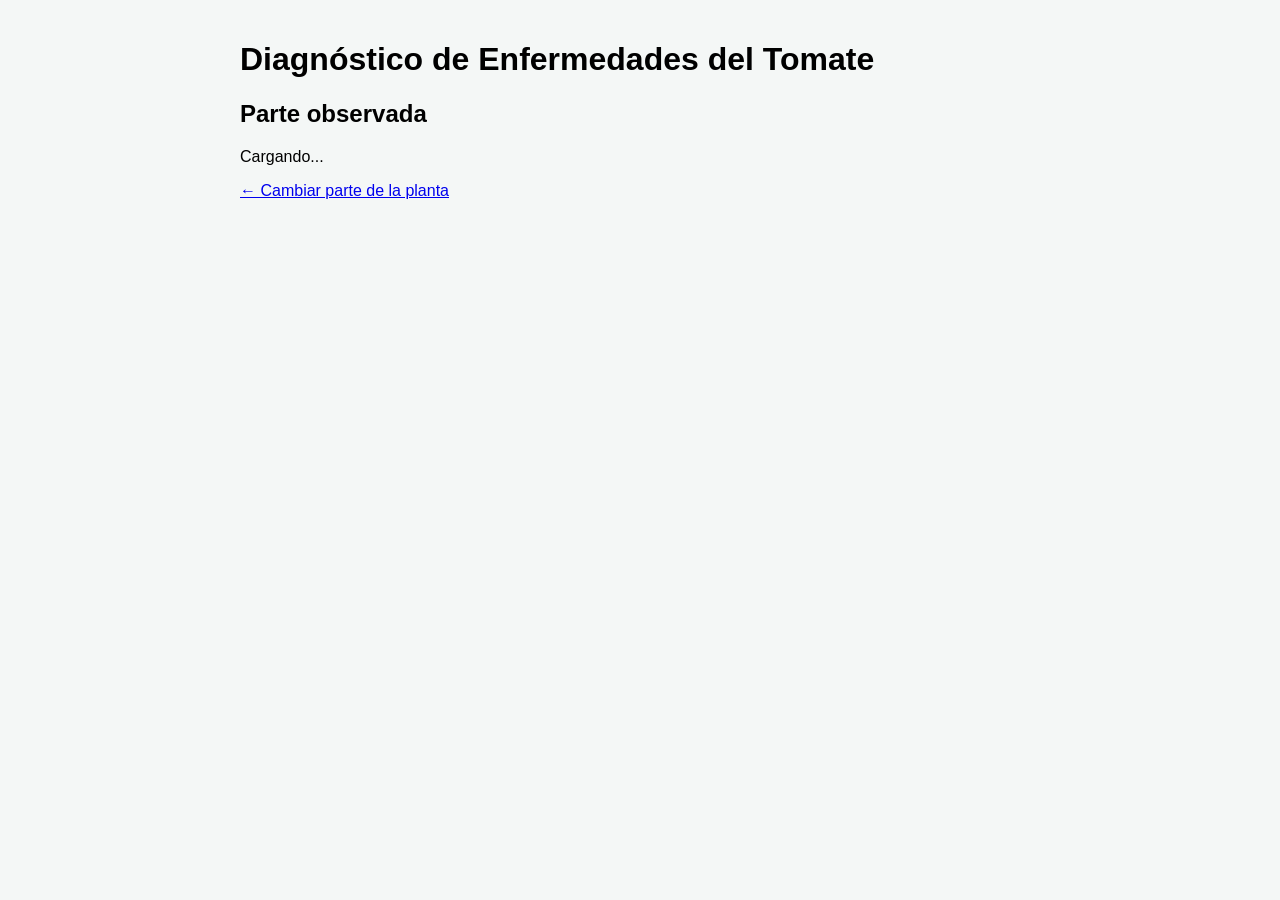
==== sintomas.html @ 866ce191 "Add files via upload" ====
<!DOCTYPE html>
<html lang="es">

<head>

    <meta charset="UTF-8">

    <meta
        name="viewport"
        content="width=device-width, initial-scale=1.0"
    >

    <title>
        Diagnóstico de Enfermedades del Tomate
    </title>

    <link
        rel="stylesheet"
        href="style.css"
    >

    <script
        src="script.js"
        defer
    ></script>

</head>

<body>

    <div class="container">

        <h1>
            Diagnóstico de Enfermedades del Tomate
        </h1>

        <!-- ================================= -->
        <!-- PARTE SELECCIONADA -->
        <!-- ================================= -->

        <section>

            <h2>
                Parte observada
            </h2>

            <p id="parte-seleccionada">
                Cargando...
            </p>

        </section>

        <!-- ================================= -->
        <!-- LOCALIZACION OCULTA -->
        <!-- ================================= -->

        <select
            id="select-localizacion"
            style="display:none;"
        >
        </select>

        <!-- ================================= -->
        <!-- SINTOMAS -->
        <!-- ================================= -->

        <section
            id="sec-sintomas"
            class="hidden"
        >

            <label for="select-sintoma">
                Síntoma observado
            </label>

            <select id="select-sintoma">

                <option value="">
                    Seleccione un síntoma...
                </option>

            </select>

        </section>

        <!-- ================================= -->
        <!-- SIGNOS -->
        <!-- ================================= -->

        <section
            id="sec-signos"
            class="hidden"
        >

            <label for="select-signo">
                Signos observados
            </label>

            <select id="select-signo">

                <option value="NINGUNO">
                    Ninguno / No se observa
                </option>

            </select>

        </section>

        <!-- ================================= -->
        <!-- RESULTADO -->
        <!-- ================================= -->

        <section
            id="resultado"
            class="hidden"
        >

            <h2 id="diag-nombre">
                Diagnóstico
            </h2>

            <p id="diag-agente"></p>

            <h3>
                Manejo sugerido
            </h3>

            <p id="diag-manejo"></p>

            <div id="alerta-seguridad"></div>

        </section>

        <!-- ================================= -->
        <!-- VOLVER -->
        <!-- ================================= -->

        <section>

            <p>

                <a href="index.html">
                    ← Cambiar parte de la planta
                </a>

            </p>

        </section>

    </div>

</body>

</html>
---- style.css ----
body { font-family: 'Segoe UI', sans-serif; max-width: 800px; margin: auto; padding: 20px; background: #f4f7f6; }
.step { background: white; padding: 15px; margin-bottom: 10px; border-left: 5px solid #27ae60; border-radius: 4px; box-shadow: 0 2px 5px rgba(0,0,0,0.1); }
label { font-weight: bold; color: #2c3e50; }
select { width: 100%; padding: 10px; margin-top: 5px; border: 1px solid #ddd; border-radius: 4px; }
.hidden { display: none; }
.card { background: #fff; border: 2px solid #27ae60; padding: 20px; border-radius: 8px; margin-top: 20px; }
.manejo-box { background: #e8f5e9; padding: 10px; border-radius: 4px; margin: 15px 0; }
#alerta-seguridad { padding: 10px; text-align: center; border-radius: 4px; font-weight: bold; color: white; }
.marbete-verde { background: #2ecc71; }
.marbete-azul { background: #3498db; }
.marbete-amarillo { background: #f1c40f; color: #000 !important; }
.marbete-rojo { background: #e74c3c; }
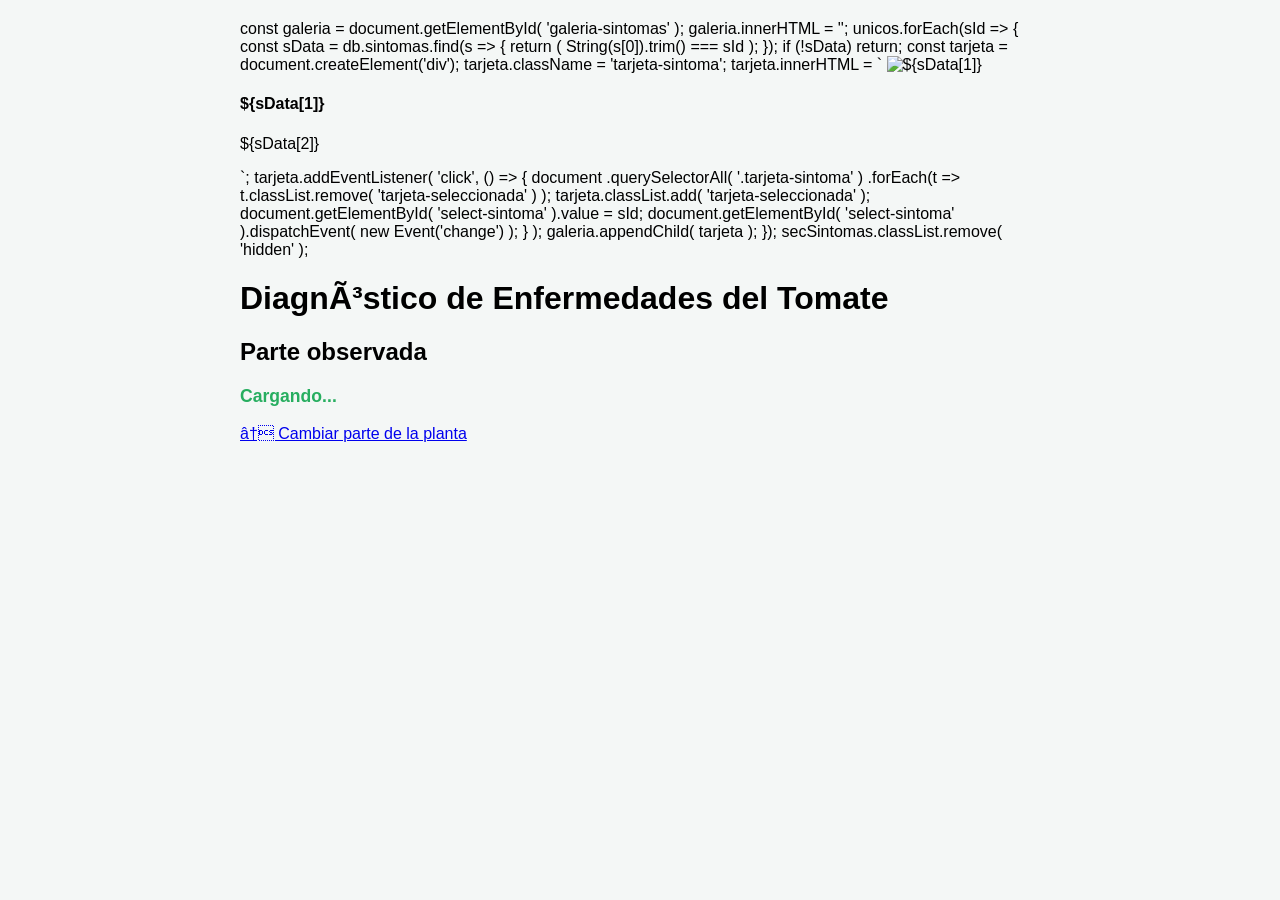
==== commit db80d6ee: "Add files via upload" ====
--- a/sintomas.html
+++ b/sintomas.html
@@ -1,4 +1,77 @@
-<!DOCTYPE html>
+const galeria =
+    document.getElementById(
+        'galeria-sintomas'
+    );
+
+galeria.innerHTML = '';
+
+unicos.forEach(sId => {
+
+    const sData =
+        db.sintomas.find(s => {
+
+            return (
+                String(s[0]).trim() ===
+                sId
+            );
+        });
+
+    if (!sData) return;
+
+    const tarjeta =
+        document.createElement('div');
+
+    tarjeta.className =
+        'tarjeta-sintoma';
+
+    tarjeta.innerHTML = `
+
+        <img src="${sData[3]}" alt="${sData[1]}">
+
+        <h4>${sData[1]}</h4>
+
+        <p>${sData[2]}</p>
+
+    `;
+
+    tarjeta.addEventListener(
+        'click',
+        () => {
+
+            document
+                .querySelectorAll(
+                    '.tarjeta-sintoma'
+                )
+                .forEach(t =>
+                    t.classList.remove(
+                        'tarjeta-seleccionada'
+                    )
+                );
+
+            tarjeta.classList.add(
+                'tarjeta-seleccionada'
+            );
+
+            document.getElementById(
+                'select-sintoma'
+            ).value = sId;
+
+            document.getElementById(
+                'select-sintoma'
+            ).dispatchEvent(
+                new Event('change')
+            );
+        }
+    );
+
+    galeria.appendChild(
+        tarjeta
+    );
+});
+
+secSintomas.classList.remove(
+    'hidden'
+);<!DOCTYPE html>
 <html lang="es">
 
 <head>
@@ -64,24 +137,27 @@
         <!-- SINTOMAS -->
         <!-- ================================= -->
 
-        <section
-            id="sec-sintomas"
-            class="hidden"
-        >
-
-            <label for="select-sintoma">
-                Síntoma observado
-            </label>
-
-            <select id="select-sintoma">
-
-                <option value="">
-                    Seleccione un síntoma...
-                </option>
-
-            </select>
-
-        </section>
+	<section
+    		id="sec-sintomas"
+		class="hidden"
+	>
+
+	<h3>
+        Seleccione el síntoma que más se parece
+    	</h3>
+
+	    <div id="galeria-sintomas">
+
+
+	<select
+    	id="select-sintoma"
+    	style="display:none;"
+	>
+	</select>
+
+	    </div>
+
+	</section>
 
         <!-- ================================= -->
         <!-- SIGNOS -->
--- a/style.css
+++ b/style.css
@@ -1,12 +1,255 @@
-body { font-family: 'Segoe UI', sans-serif; max-width: 800px; margin: auto; padding: 20px; background: #f4f7f6; }
-.step { background: white; padding: 15px; margin-bottom: 10px; border-left: 5px solid #27ae60; border-radius: 4px; box-shadow: 0 2px 5px rgba(0,0,0,0.1); }
-label { font-weight: bold; color: #2c3e50; }
-select { width: 100%; padding: 10px; margin-top: 5px; border: 1px solid #ddd; border-radius: 4px; }
-.hidden { display: none; }
-.card { background: #fff; border: 2px solid #27ae60; padding: 20px; border-radius: 8px; margin-top: 20px; }
-.manejo-box { background: #e8f5e9; padding: 10px; border-radius: 4px; margin: 15px 0; }
-#alerta-seguridad { padding: 10px; text-align: center; border-radius: 4px; font-weight: bold; color: white; }
-.marbete-verde { background: #2ecc71; }
-.marbete-azul { background: #3498db; }
-.marbete-amarillo { background: #f1c40f; color: #000 !important; }
-.marbete-rojo { background: #e74c3c; } +body {
+
+    font-family: 'Segoe UI', sans-serif;
+
+    max-width: 800px;
+
+    margin: auto;
+
+    padding: 20px;
+
+    background: #f4f7f6;
+}
+
+/* ========================= */
+/* SECCIONES */
+/* ========================= */
+
+.step {
+
+    background: white;
+
+    padding: 15px;
+
+    margin-bottom: 15px;
+
+    border-left: 5px solid #27ae60;
+
+    border-radius: 4px;
+
+    box-shadow:
+        0 2px 5px rgba(0,0,0,0.1);
+}
+
+label {
+
+    font-weight: bold;
+
+    color: #2c3e50;
+}
+
+.hidden {
+
+    display: none;
+}
+
+/* ========================= */
+/* SELECTS */
+/* ========================= */
+
+select {
+
+    width: 100%;
+
+    padding: 10px;
+
+    margin-top: 5px;
+
+    border: 1px solid #ddd;
+
+    border-radius: 4px;
+
+    font-size: 15px;
+}
+
+/* ========================= */
+/* TARJETA DIAGNOSTICO */
+/* ========================= */
+
+.card {
+
+    background: #fff;
+
+    border: 2px solid #27ae60;
+
+    padding: 20px;
+
+    border-radius: 8px;
+
+    margin-top: 20px;
+}
+
+.manejo-box {
+
+    background: #e8f5e9;
+
+    padding: 10px;
+
+    border-radius: 4px;
+
+    margin: 15px 0;
+}
+
+/* ========================= */
+/* ALERTAS MARBETE */
+/* ========================= */
+
+#alerta-seguridad {
+
+    padding: 10px;
+
+    text-align: center;
+
+    border-radius: 4px;
+
+    font-weight: bold;
+
+    color: white;
+
+    margin-top: 10px;
+}
+
+.marbete-verde {
+
+    background: #2ecc71;
+}
+
+.marbete-azul {
+
+    background: #3498db;
+}
+
+.marbete-amarillo {
+
+    background: #f1c40f;
+
+    color: #000 !important;
+}
+
+.marbete-rojo {
+
+    background: #e74c3c;
+}
+
+/* ========================= */
+/* GALERIA DE SINTOMAS */
+/* ========================= */
+
+#galeria-sintomas {
+
+    display: grid;
+
+    grid-template-columns:
+        repeat(auto-fit, minmax(260px, 1fr));
+
+    gap: 20px;
+
+    margin-top: 15px;
+}
+
+/* ========================= */
+/* TARJETAS DE SINTOMAS */
+/* ========================= */
+
+.tarjeta-sintoma {
+
+    background: white;
+
+    border: 2px solid #ddd;
+
+    border-radius: 10px;
+
+    overflow: hidden;
+
+    cursor: pointer;
+
+    transition: all .2s ease;
+
+    box-shadow:
+        0 2px 5px rgba(0,0,0,0.1);
+}
+
+.tarjeta-sintoma:hover {
+
+    transform: translateY(-3px);
+
+    border-color: #27ae60;
+}
+
+.tarjeta-sintoma img {
+
+    width: 100%;
+
+    aspect-ratio: 2 / 3;
+
+    object-fit: cover;
+
+    display: block;
+}
+
+.tarjeta-sintoma h4 {
+
+    margin: 12px 12px 5px;
+
+    color: #2c3e50;
+
+    font-size: 1rem;
+}
+
+.tarjeta-sintoma p {
+
+    margin: 0 12px 12px;
+
+    font-size: 0.9rem;
+
+    color: #555;
+
+    line-height: 1.4;
+}
+
+/* ========================= */
+/* TARJETA SELECCIONADA */
+/* ========================= */
+
+.tarjeta-seleccionada {
+
+    border: 3px solid #27ae60;
+
+    box-shadow:
+        0 0 10px rgba(39,174,96,.4);
+}
+
+/* ========================= */
+/* PARTE OBSERVADA */
+/* ========================= */
+
+#parte-seleccionada {
+
+    font-size: 1.1rem;
+
+    font-weight: bold;
+
+    color: #27ae60;
+}
+
+/* ========================= */
+/* RESPONSIVE */
+/* ========================= */
+
+@media (max-width: 600px) {
+
+    body {
+
+        padding: 10px;
+    }
+
+    #galeria-sintomas {
+
+        grid-template-columns: 1fr;
+    }
+
+    .tarjeta-sintoma img {
+
+        max-height: 420px;
+    }
+}
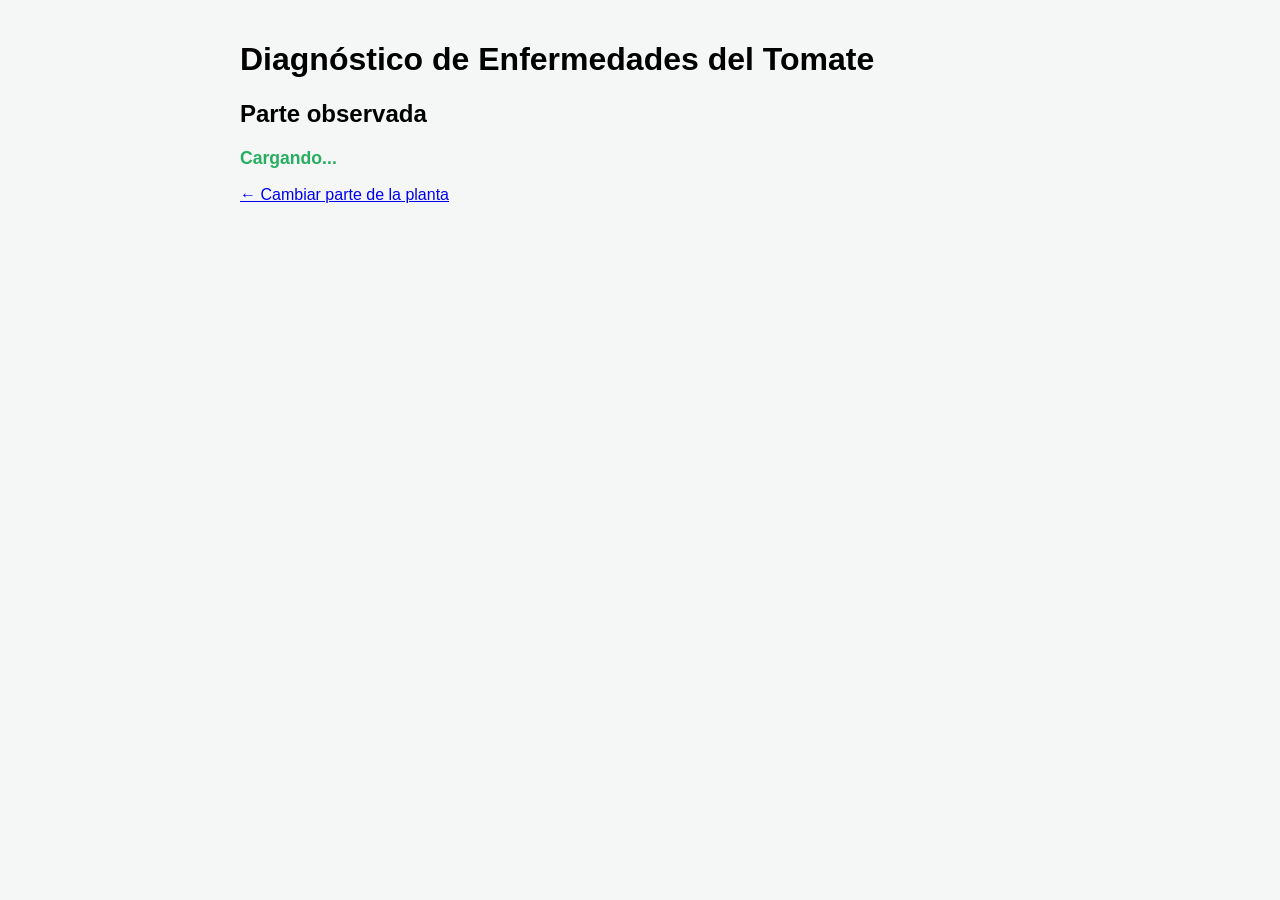
==== commit 04c26b13: "Update sintomas.html" ====
--- a/sintomas.html
+++ b/sintomas.html
@@ -1,77 +1,4 @@
-const galeria =
-    document.getElementById(
-        'galeria-sintomas'
-    );
-
-galeria.innerHTML = '';
-
-unicos.forEach(sId => {
-
-    const sData =
-        db.sintomas.find(s => {
-
-            return (
-                String(s[0]).trim() ===
-                sId
-            );
-        });
-
-    if (!sData) return;
-
-    const tarjeta =
-        document.createElement('div');
-
-    tarjeta.className =
-        'tarjeta-sintoma';
-
-    tarjeta.innerHTML = `
-
-        <img src="${sData[3]}" alt="${sData[1]}">
-
-        <h4>${sData[1]}</h4>
-
-        <p>${sData[2]}</p>
-
-    `;
-
-    tarjeta.addEventListener(
-        'click',
-        () => {
-
-            document
-                .querySelectorAll(
-                    '.tarjeta-sintoma'
-                )
-                .forEach(t =>
-                    t.classList.remove(
-                        'tarjeta-seleccionada'
-                    )
-                );
-
-            tarjeta.classList.add(
-                'tarjeta-seleccionada'
-            );
-
-            document.getElementById(
-                'select-sintoma'
-            ).value = sId;
-
-            document.getElementById(
-                'select-sintoma'
-            ).dispatchEvent(
-                new Event('change')
-            );
-        }
-    );
-
-    galeria.appendChild(
-        tarjeta
-    );
-});
-
-secSintomas.classList.remove(
-    'hidden'
-);<!DOCTYPE html>
+<!DOCTYPE html>
 <html lang="es">
 
 <head>
@@ -146,7 +73,7 @@
         Seleccione el síntoma que más se parece
     	</h3>
 
-	    <div id="galeria-sintomas">
+	    <div id="galeria-sintomas"></div>
 
 
 	<select
@@ -154,8 +81,6 @@
     	style="display:none;"
 	>
 	</select>
-
-	    </div>
 
 	</section>
 
@@ -227,4 +152,4 @@
 
 </body>
 
-</html>+</html>
